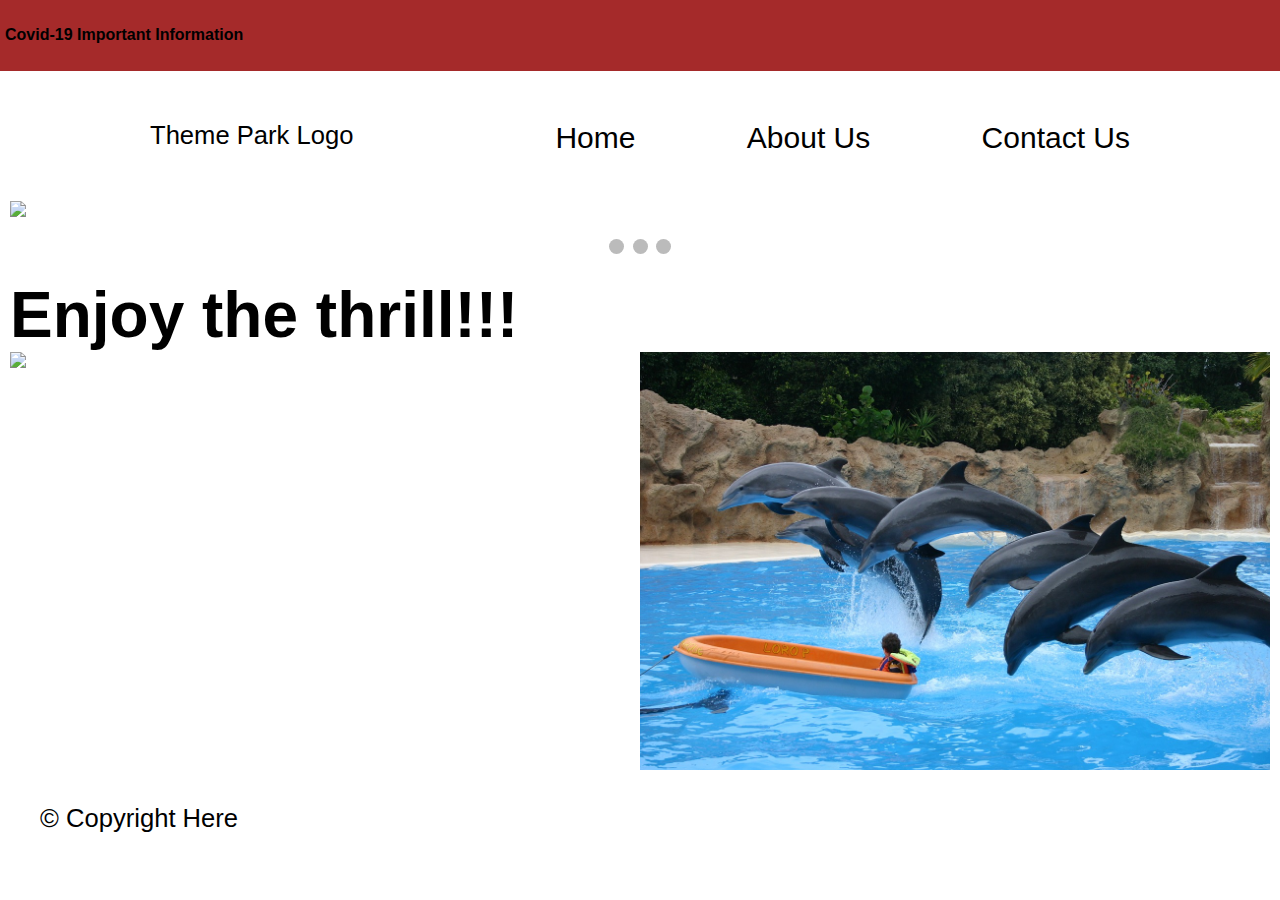
==== index.html @ c7a7974d "Second Commit" ====
<!DOCTYPE html>
<html lang="en">
  <head>
    <title>THEME PARK</title>
    <link rel="stylesheet" href="styles.css" />
    <meta name="description" content="Theme Park" />
    <meta name="viewport" content="width=device-width, initial-scale=1.0">
  </head>
  <body>
      
<!------------------------------- Alert Banner ------------------------------->
    <div class="alert-banner">
        <div class="covid-animation-wrapper">
      <h4>Covid-19 Important Information</h4>
          </div>      
    </div>
      
<!------------------------------- Navigation Bar ------------------------------->
    <nav class="general-padding">
 
      <ul id="menu-wrapper">
        <div class="logo-wrapper">
          <li class="logo" style="font-size: 2vw; color: black ">Theme Park Logo</li>
        </div>
        <li class="nav-item"><a href="index.html">Home</a></li>
        <li class="nav-item"><a href="about.html">About Us</a></li>
        <li class="nav-item"><a href="contact.html">Contact Us</a></li>
      </ul>
    </nav>
      

<!------------------------------- SlideShow section------------------------------->
 <section id="blog-section" class="general-padding-slideshow" >
     
    <div id="slideshow-general">
      <div class="mySlides">
        <img src="images/pexels-brett-sayles-3008103.jpg" style="width:100%">
      </div>
      <div class="mySlides">
        <img src="images/pexels-stas-knop-1208055.jpg" style="width:100%">
      </div>
         <div class="mySlides">
        <img src="images/image3.jpg" style="width:100%">
      </div>

<!-- Next and previous buttons -->
  <a class="previous" onclick="plusSlides(-1)">&#10094;</a>
  <a class="next" onclick="plusSlides(1)">&#10095;</a>
</div>
<br>

<!-- The dots/circles -->
<div style="text-align:center">
  <span class="dot" onclick="currentSlide(1)"></span> 
  <span class="dot" onclick="currentSlide(2)"></span> 
  <span class="dot" onclick="currentSlide(3)"></span> 
</div>
    

</section>   
      
<!------------------------------- End SlideShow section ------------------------------->
      
<!-------------------------------  Recommendation Section ------------------------------>
      
<section id="blog-section" class="general-padding-recommendation" >
      
<h1 style="font-size: 5vw; color: black ">Enjoy the thrill!!!</h1>
    
    <div class="recommendation-responsive">
      <div class="recommendation-gallery">
          <img src="images/pexels-craig-adderley-3411141.jpg">
          <div class="recommendation-desc">
          </div>
      </div>
    </div>

    <div class="recommendation-responsive">
      <div class="recommendation-gallery">
          <img src="images/dolphins-3216409_1280.jpg">
          <div class="recommendation-desc">
          </div>
      </div>
    </div>
  
      
<footer class="footer-block">
    <span>&copy; Copyright Here</span>
</footer>
 
</section>   
<!---------------------------  End Recommendation Section ------------------------------>
      
<!------------------------------- SlideShow Script ------------------------------->
<script>
var slideIndex = 1;
showSlides(slideIndex);

function plusSlides(n) 
{
  showSlides(slideIndex += n);
}

function currentSlide(n) 
{
  showSlides(slideIndex = n);
}

function showSlides(n) 
{
  var i;
  var slides = document.getElementsByClassName("mySlides");
  var dots = document.getElementsByClassName("dot");
  if (n > slides.length) {
      slideIndex = 1;
      }    
  if (n < 1) {
      slideIndex = slides.length;
      }
  for (i = 0; i < slides.length; i++) 
      {
      slides[i].style.display = "none";  
      }
  for (i = 0; i < dots.length; i++) 
      {
      dots[i].className = dots[i].className.replace(" active");
      }
  
    slides[slideIndex-1].style.display = "block";  
    dots[slideIndex-1].className += " active";
}
</script>
      
      
  </body>
</html>
---- styles.css ----
* {box-sizing: border-box;
  font-family: sans-serif; 

}

body {
  margin: 0;
}

.general-padding {
  padding: 50px 150px 50px 150px;
}

.general-grid {
    display: grid;
    grid-template-columns: repeat(auto-fit, minmax(250px, 2fr));
    grid-column-gap: 1.5rem;
    grid-row-gap: 1.5rem;
  }

nav {
  background: white;
  height: 120px;
  margin: 0;
  color: white;
  align-items: center;
}

.nav-item a {
  cursor: pointer;
  color: black;
  text-decoration: none;
}


#menu-wrapper {
  list-style-type: none;
  display: flex;
  justify-content: space-between;
  flex-direction: row;
  font-size: 30px;
  margin: 0;
}

ul {
  margin: 0;
 padding: 0;
}

.logo-wrapper {
  width: 30%;
  font-size: 24px;
  cursor: pointer;
}

#blog-section > h1 {
   margin: 0;
  }


/*------------------------------- SlideShow section -------------------------------*/


.general-padding-slideshow {
  padding: 10px 10px 10px 10px;
}

#slideshow-general {
    background: white;
    position: relative;
}

/* Hide the images */
.mySlides {
  display: none;
}

/* Next and previous buttons */
.previous, .next {
  cursor: pointer;
  position: absolute;
  top: 50%;
  width: auto;
  margin-top: -22px;
  padding: 16px;
  color: white;
  user-select: none;
}

/* Location of the next button */
.next {
  right: 0;
  border-radius: 3px 0 0 3px;
}

/* Location of the previous button */
.previous {
  left: 0;
  border-radius: 3px 0 0 3px;
}

/* Dot indicators */
.dot {
  cursor: pointer;
  height: 15px;
  width: 15px;
  margin: 0 2px;
  background-color: #bbb;
  border-radius: 50%;
  display: inline-block;
}

/*------------------------------- End SlideShow section -------------------------------*/



/*-------------------------------  Recommendation Section ------------------------------*/


.general-padding-recommendation {
  padding: 10px 10px 10px 10px;
}


/* Gallery hover recommendation effect to give it a sunken look*/
div.recommendation-gallery:hover {
  border: 10px ridge;
}

/* Gallery recommendation image size*/
div.recommendation-gallery img {
  width: 100%;
  height: auto;
}

/* Gallery recommendations make each of them a column of same size */
.recommendation-responsive {
  padding: 0 px;
  float: left;
  width: 50%;
}
/*-------------------------------  End Recommendation Section --------------------------*/

/*------------------------------- Start Footer -------------------------------*/
  
.footer-block {
  width: 2000px;
  height: 100px;
  display: flex;
  align-items: left;
  justify-content: space-between;
  padding:30px;
  font-size: 2vw;
}
footer {
    display: flex;
    justify-content: space-between;
    flex-wrap: wrap;
    background-color: white;
    color: black;
  }
/*------------------------------- End Footer -------------------------------*/

/*------------------------------- Start Alert Banner -------------------------------*/

/*Set the size and colour of the alert banner*/
.alert-banner{
  background: #a52a2a;
  padding:5px;
  width: 100%;
  overflow:hidden;
}

/*Control the alert banner heading */
.alert-banner h4 {
  position: 0px;
  animation-name: slide-left-to-right-alt;
  animation-duration: 20s;
  animation-iteration-count: infinite;
  animation-direction: alternate;
  animation-timing-function: ease;
}

/* Animation to move the element from left to the right */
@keyframes slide-left-to-right-alt {
  from {
    margin-left: 5%;
  }

  to {
    margin-left: 75%;
  }
}

/*------------------------------- End Start Alert Banner -------------------------------*/
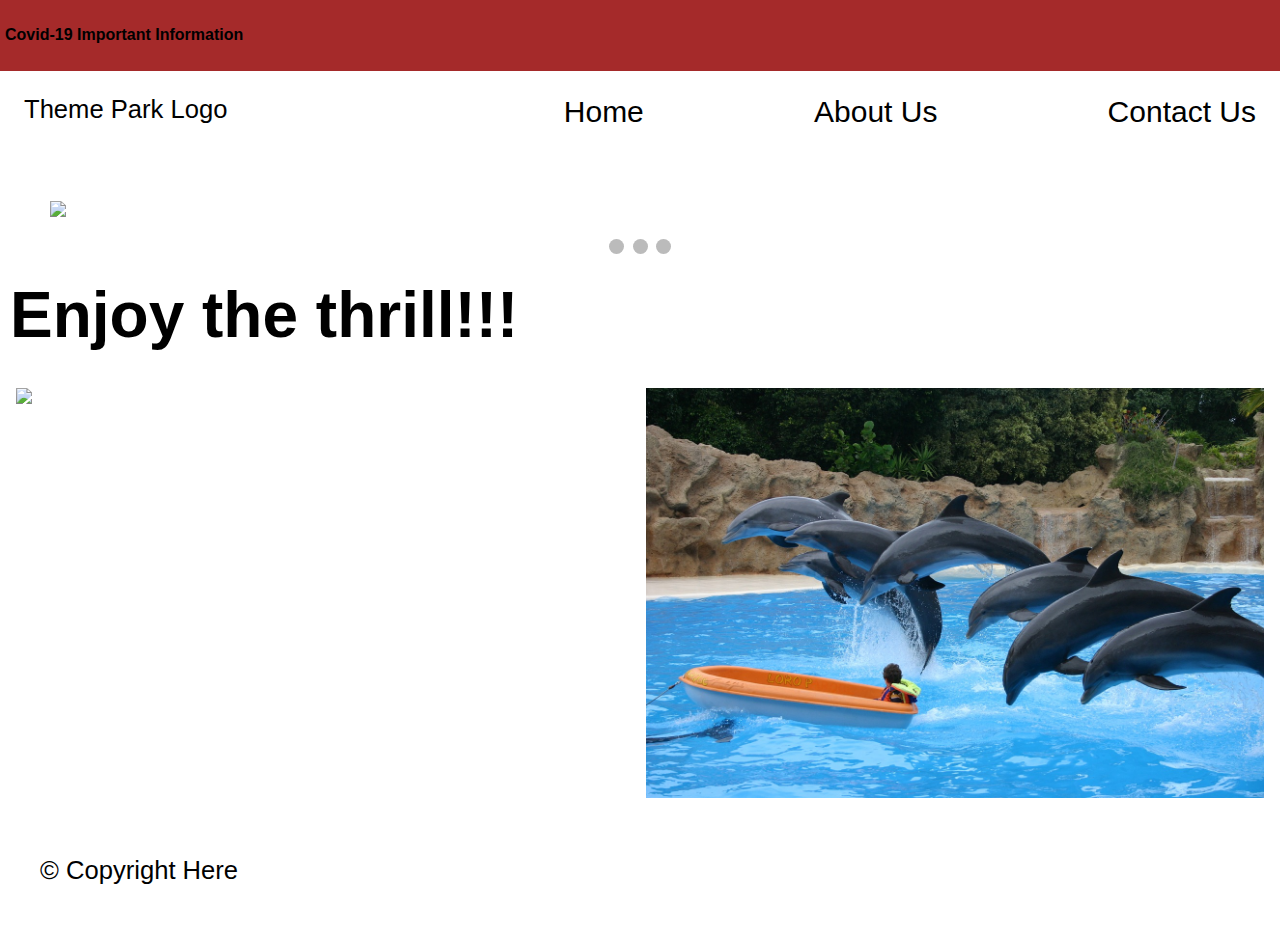
==== commit 80d78f3a: "Final ones" ====
--- a/index.html
+++ b/index.html
@@ -8,14 +8,14 @@
   </head>
   <body>
       
-<!------------------------------- Alert Banner ------------------------------->
+<!------------------------------- Banner ------------------------------->
     <div class="alert-banner">
         <div class="covid-animation-wrapper">
       <h4>Covid-19 Important Information</h4>
           </div>      
     </div>
       
-<!------------------------------- Navigation Bar ------------------------------->
+<!------------------------------- Menu ------------------------------->
     <nav class="general-padding">
  
       <ul id="menu-wrapper">
@@ -49,7 +49,7 @@
 </div>
 <br>
 
-<!-- The dots/circles -->
+<!-- The dots -->
 <div style="text-align:center">
   <span class="dot" onclick="currentSlide(1)"></span> 
   <span class="dot" onclick="currentSlide(2)"></span> 
@@ -66,6 +66,9 @@
 <section id="blog-section" class="general-padding-recommendation" >
       
 <h1 style="font-size: 5vw; color: black ">Enjoy the thrill!!!</h1>
+    
+<br>
+<br>
     
     <div class="recommendation-responsive">
       <div class="recommendation-gallery">
@@ -88,8 +91,13 @@
     <span>&copy; Copyright Here</span>
 </footer>
  
-</section>   
+</section>  
+      
+      
+      
+
 <!---------------------------  End Recommendation Section ------------------------------>
+      
       
 <!------------------------------- SlideShow Script ------------------------------->
 <script>
--- a/styles.css
+++ b/styles.css
@@ -4,11 +4,11 @@
 }
 
 body {
-  margin: 0;
+    margin: 0;
 }
 
 .general-padding {
-  padding: 50px 150px 50px 150px;
+    padding: 50px 150px 50px 150px;
 }
 
 .general-grid {
@@ -55,14 +55,14 @@
 
 #blog-section > h1 {
    margin: 0;
-  }
+}
 
 
 /*------------------------------- SlideShow section -------------------------------*/
 
 
 .general-padding-slideshow {
-  padding: 10px 10px 10px 10px;
+    padding: 10px 50px 10px 50px;
 }
 
 #slideshow-general {
@@ -70,44 +70,44 @@
     position: relative;
 }
 
-/* Hide the images */
+
 .mySlides {
-  display: none;
+    display: none;
 }
 
 /* Next and previous buttons */
 .previous, .next {
-  cursor: pointer;
-  position: absolute;
-  top: 50%;
-  width: auto;
-  margin-top: -22px;
-  padding: 16px;
-  color: white;
-  user-select: none;
+    cursor: pointer;
+    position: absolute;
+    top: 50%;
+    width: auto;
+    margin-top: -22px;
+    padding: 16px;
+    color: white;
+    user-select: none;
 }
 
 /* Location of the next button */
 .next {
-  right: 0;
-  border-radius: 3px 0 0 3px;
+    right: 0;
+    border-radius: 3px 0 0 3px;
 }
 
 /* Location of the previous button */
 .previous {
-  left: 0;
-  border-radius: 3px 0 0 3px;
+    left: 0;
+    border-radius: 3px 0 0 3px;
 }
 
 /* Dot indicators */
 .dot {
-  cursor: pointer;
-  height: 15px;
-  width: 15px;
-  margin: 0 2px;
-  background-color: #bbb;
-  border-radius: 50%;
-  display: inline-block;
+    cursor: pointer;
+    height: 15px;
+    width: 15px;
+    margin: 0 2px;
+    background-color: #bbb;
+    border-radius: 50%;
+    display: inline-block;
 }
 
 /*------------------------------- End SlideShow section -------------------------------*/
@@ -118,39 +118,40 @@
 
 
 .general-padding-recommendation {
-  padding: 10px 10px 10px 10px;
-}
-
-
-/* Gallery hover recommendation effect to give it a sunken look*/
+    padding: 10px 10px 10px 10px;
+}
+
+/* Hightlight effect */
 div.recommendation-gallery:hover {
-  border: 10px ridge;
-}
-
-/* Gallery recommendation image size*/
+    border: 10px ridge;
+}
+
 div.recommendation-gallery img {
-  width: 100%;
-  height: auto;
-}
-
-/* Gallery recommendations make each of them a column of same size */
+    width: 100%;
+    height: auto;
+}
+
 .recommendation-responsive {
-  padding: 0 px;
-  float: left;
-  width: 50%;
-}
+    padding: 0 6px;
+    float: left;
+    width: 50%;
+    margin-bottom: 1.5rem;
+}
+
+
+
 /*-------------------------------  End Recommendation Section --------------------------*/
 
 /*------------------------------- Start Footer -------------------------------*/
   
 .footer-block {
-  width: 2000px;
-  height: 100px;
-  display: flex;
-  align-items: left;
-  justify-content: space-between;
-  padding:30px;
-  font-size: 2vw;
+    width: 2000px;
+    height: 100px;
+    display: flex;
+    align-items: left;
+    justify-content: space-between;
+    padding:30px;
+    font-size: 2vw;
 }
 footer {
     display: flex;
@@ -161,40 +162,55 @@
   }
 /*------------------------------- End Footer -------------------------------*/
 
-/*------------------------------- Start Alert Banner -------------------------------*/
-
-/*Set the size and colour of the alert banner*/
+/*------------------------------- Start  Banner -------------------------------*/
+
+/*Size and colour */
 .alert-banner{
-  background: #a52a2a;
-  padding:5px;
-  width: 100%;
-  overflow:hidden;
-}
-
-/*Control the alert banner heading */
+    background: #a52a2a;
+    padding:5px;
+    width: 100%;
+    overflow:hidden;
+}
+
+/*Animation */
 .alert-banner h4 {
-  position: 0px;
-  animation-name: slide-left-to-right-alt;
-  animation-duration: 20s;
-  animation-iteration-count: infinite;
-  animation-direction: alternate;
-  animation-timing-function: ease;
-}
-
-/* Animation to move the element from left to the right */
+    position: 0px;
+    animation-name: slide-left-to-right-alt;
+    animation-duration: 20s;
+    animation-iteration-count: infinite;
+    animation-direction: alternate;
+    animation-timing-function: ease;
+}
+
 @keyframes slide-left-to-right-alt {
-  from {
+    from {
     margin-left: 5%;
   }
 
-  to {
+    to {
     margin-left: 75%;
   }
 }
 
-/*------------------------------- End Start Alert Banner -------------------------------*/
-
-
-
-
-
+/*------------------------------- End  Banner -------------------------------*/
+
+/*------------------------------- Start Responsive ------------------------------>*/
+
+@media only screen and (max-width: 1366px) {
+    .general-padding {
+        padding: 1.5rem;
+}
+      
+@media only screen and (max-width: 700px) {
+    .recommendation-responsive {
+        width: 100%;
+        margin: 6px 0;
+}
+      
+/*------------------------------- End  Responsive -------------------------------*/   
+
+
+
+
+
+
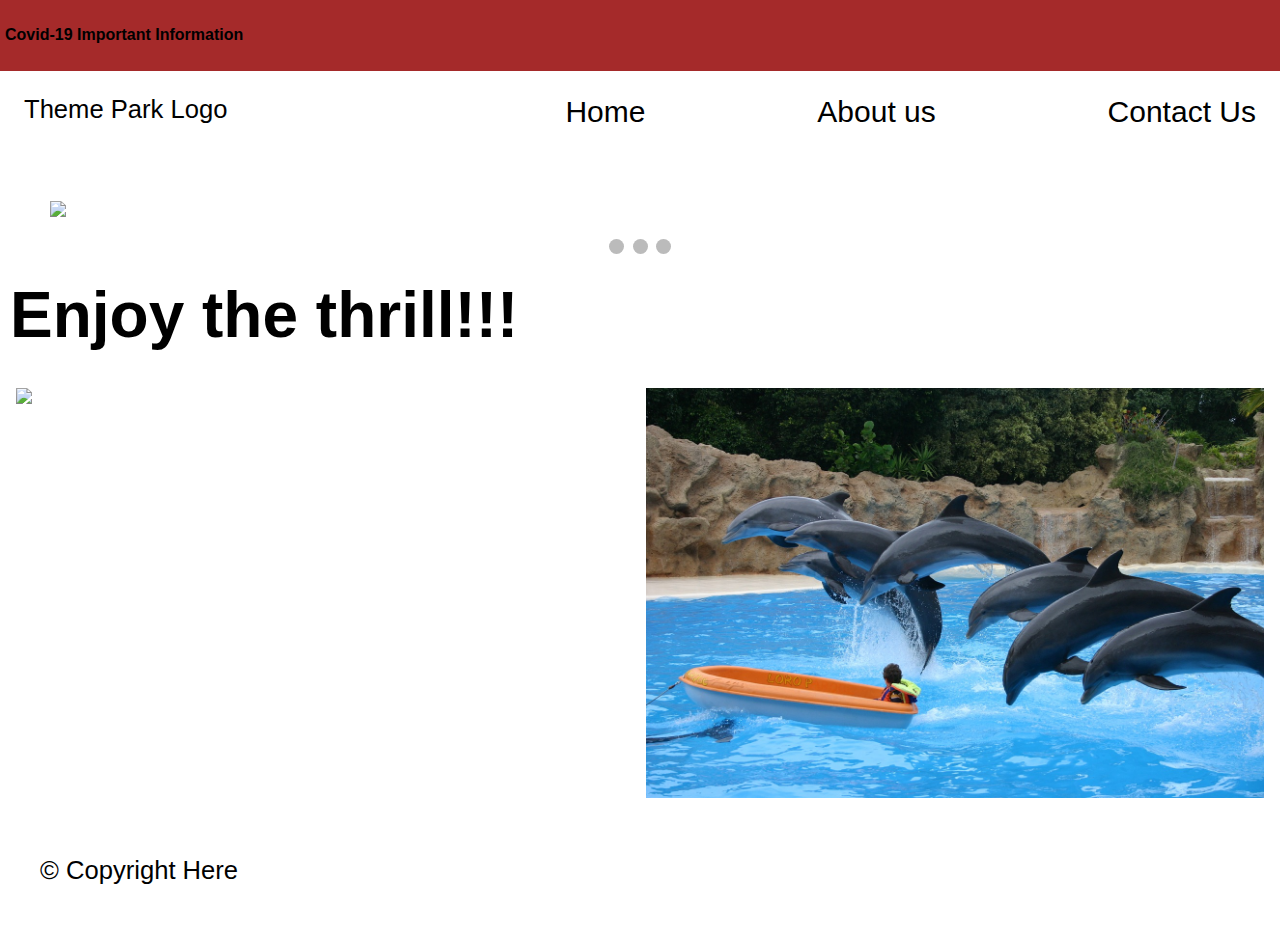
==== commit d3a885b1: "Update index.html" ====
--- a/index.html
+++ b/index.html
@@ -9,7 +9,7 @@
   <body>
       
 <!------------------------------- Banner ------------------------------->
-    <div class="alert-banner">
+    <div class="banner">
         <div class="covid-animation-wrapper">
       <h4>Covid-19 Important Information</h4>
           </div>      
@@ -23,7 +23,7 @@
           <li class="logo" style="font-size: 2vw; color: black ">Theme Park Logo</li>
         </div>
         <li class="nav-item"><a href="index.html">Home</a></li>
-        <li class="nav-item"><a href="about.html">About Us</a></li>
+        <li class="nav-item"><a href="AboutUs.html">About us</a></li>
         <li class="nav-item"><a href="contact.html">Contact Us</a></li>
       </ul>
     </nav>
--- a/styles.css
+++ b/styles.css
@@ -165,7 +165,7 @@
 /*------------------------------- Start  Banner -------------------------------*/
 
 /*Size and colour */
-.alert-banner{
+.banner{
     background: #a52a2a;
     padding:5px;
     width: 100%;
@@ -173,7 +173,7 @@
 }
 
 /*Animation */
-.alert-banner h4 {
+.banner h4 {
     position: 0px;
     animation-name: slide-left-to-right-alt;
     animation-duration: 20s;
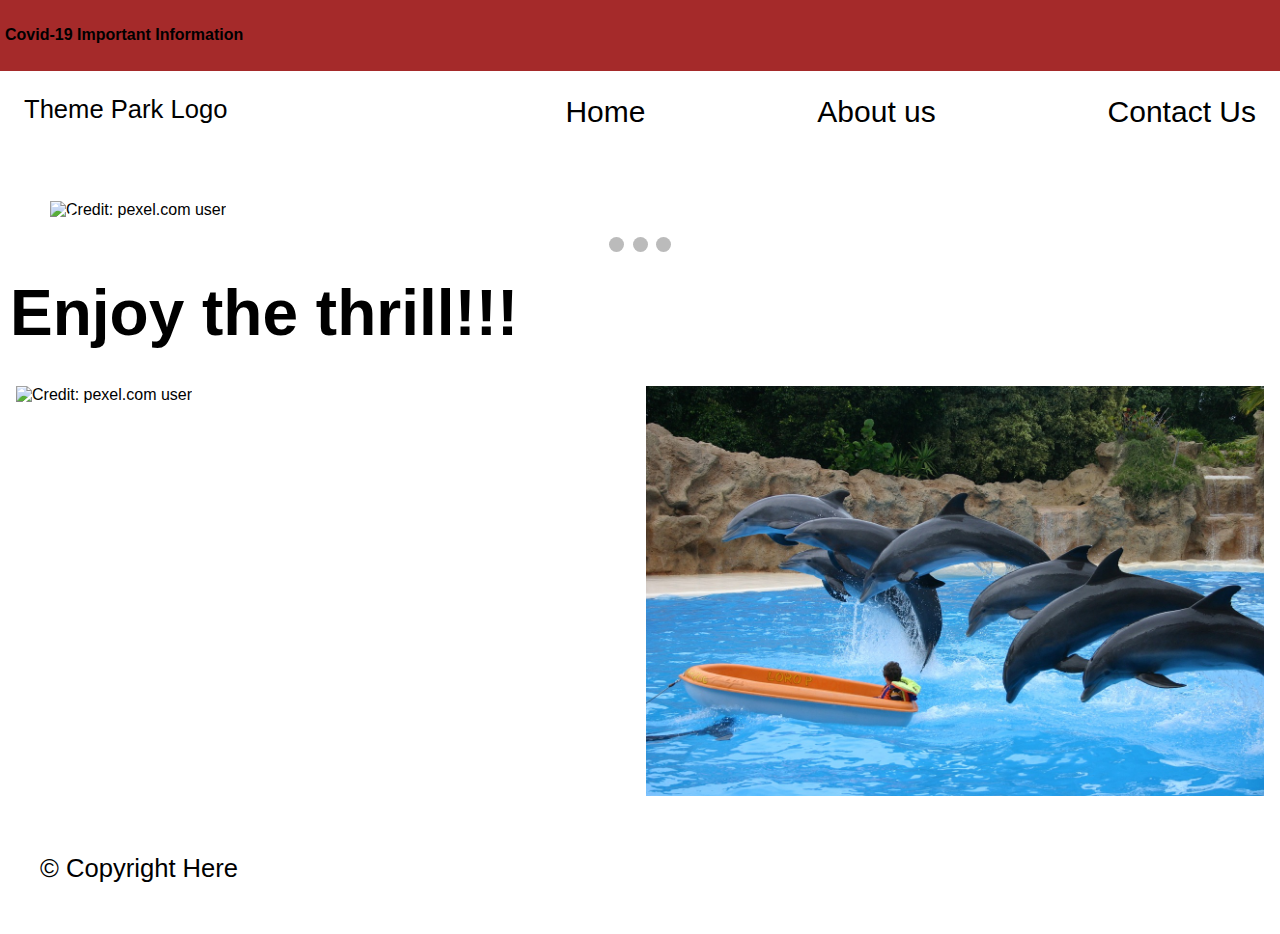
==== commit 293afd0c: "Update index.html" ====
--- a/index.html
+++ b/index.html
@@ -10,9 +10,7 @@
       
 <!------------------------------- Banner ------------------------------->
     <div class="banner">
-        <div class="covid-animation-wrapper">
-      <h4>Covid-19 Important Information</h4>
-          </div>      
+      <h4>Covid-19 Important Information</h4>    
     </div>
       
 <!------------------------------- Menu ------------------------------->
@@ -34,13 +32,13 @@
      
     <div id="slideshow-general">
       <div class="mySlides">
-        <img src="images/pexels-brett-sayles-3008103.jpg" style="width:100%">
+        <img src="images/pexels-brett-sayles-3008103.jpg" style="width:100%" alt="Credit: pexel.com user ">
       </div>
       <div class="mySlides">
-        <img src="images/pexels-stas-knop-1208055.jpg" style="width:100%">
+        <img src="images/pexels-stas-knop-1208055.jpg" style="width:100%" alt="Credit: pexel.com user ">
       </div>
          <div class="mySlides">
-        <img src="images/image3.jpg" style="width:100%">
+        <img src="images/image3.jpg" style="width:100%" alt="Credit: pexel.com user ">
       </div>
 
 <!-- Next and previous buttons -->
@@ -72,7 +70,7 @@
     
     <div class="recommendation-responsive">
       <div class="recommendation-gallery">
-          <img src="images/pexels-craig-adderley-3411141.jpg">
+          <img src="images/pexels-craig-adderley-3411141.jpg" alt="Credit: pexel.com user ">
           <div class="recommendation-desc">
           </div>
       </div>
@@ -80,7 +78,7 @@
 
     <div class="recommendation-responsive">
       <div class="recommendation-gallery">
-          <img src="images/dolphins-3216409_1280.jpg">
+          <img src="images/dolphins-3216409_1280.jpg" alt="Credit: pexel.com user ">
           <div class="recommendation-desc">
           </div>
       </div>
--- a/styles.css
+++ b/styles.css
@@ -175,14 +175,14 @@
 /*Animation */
 .banner h4 {
     position: 0px;
-    animation-name: slide-left-to-right-alt;
+    animation-name: mymove;
     animation-duration: 20s;
     animation-iteration-count: infinite;
     animation-direction: alternate;
     animation-timing-function: ease;
 }
 
-@keyframes slide-left-to-right-alt {
+@keyframes mymove {
     from {
     margin-left: 5%;
   }
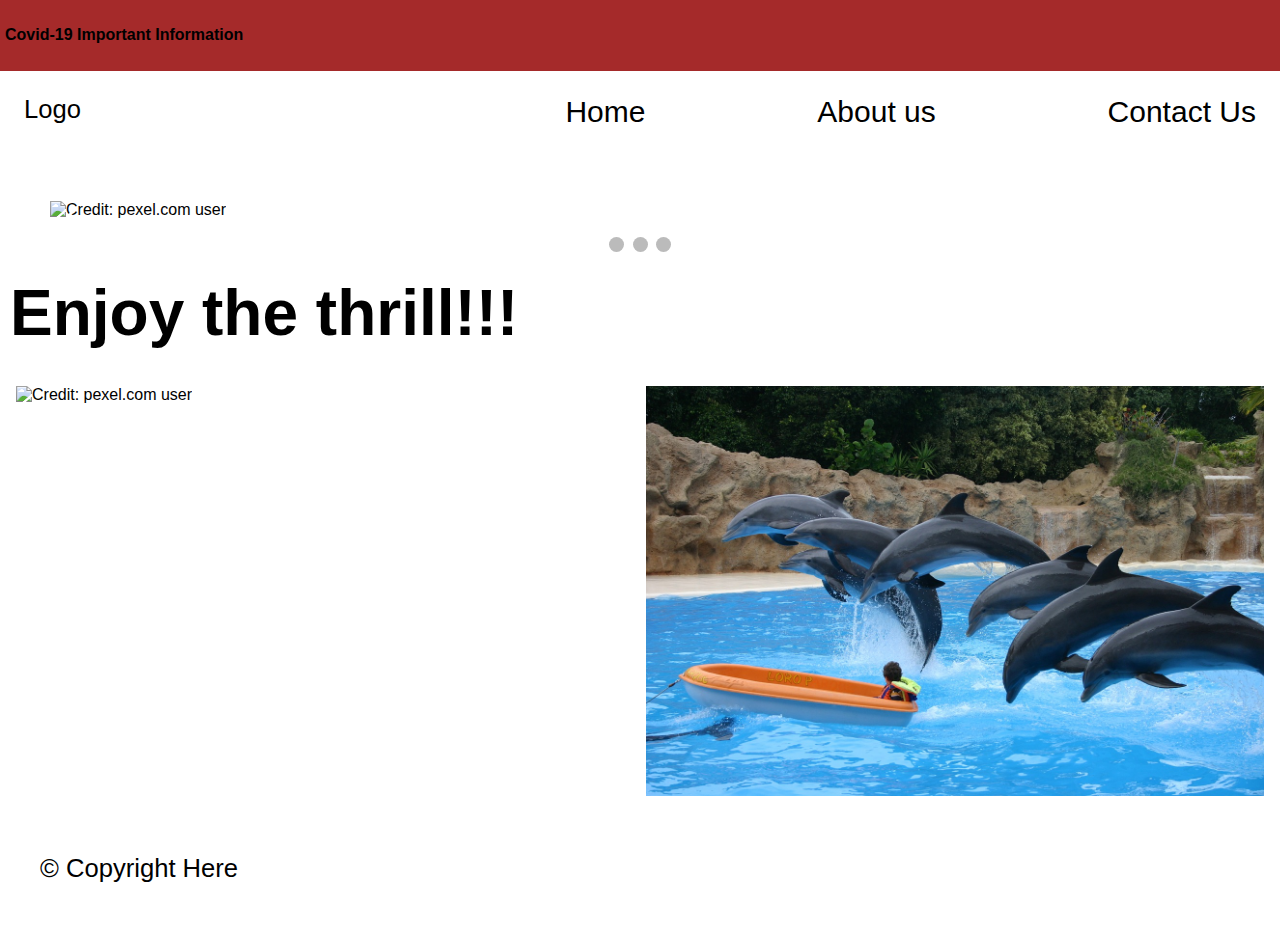
==== commit 69f4e323: "Update index.html" ====
--- a/index.html
+++ b/index.html
@@ -18,7 +18,7 @@
  
       <ul id="menu-wrapper">
         <div class="logo-wrapper">
-          <li class="logo" style="font-size: 2vw; color: black ">Theme Park Logo</li>
+          <li class="logo" style="font-size: 2vw; color: black ">Logo</li>
         </div>
         <li class="nav-item"><a href="index.html">Home</a></li>
         <li class="nav-item"><a href="AboutUs.html">About us</a></li>
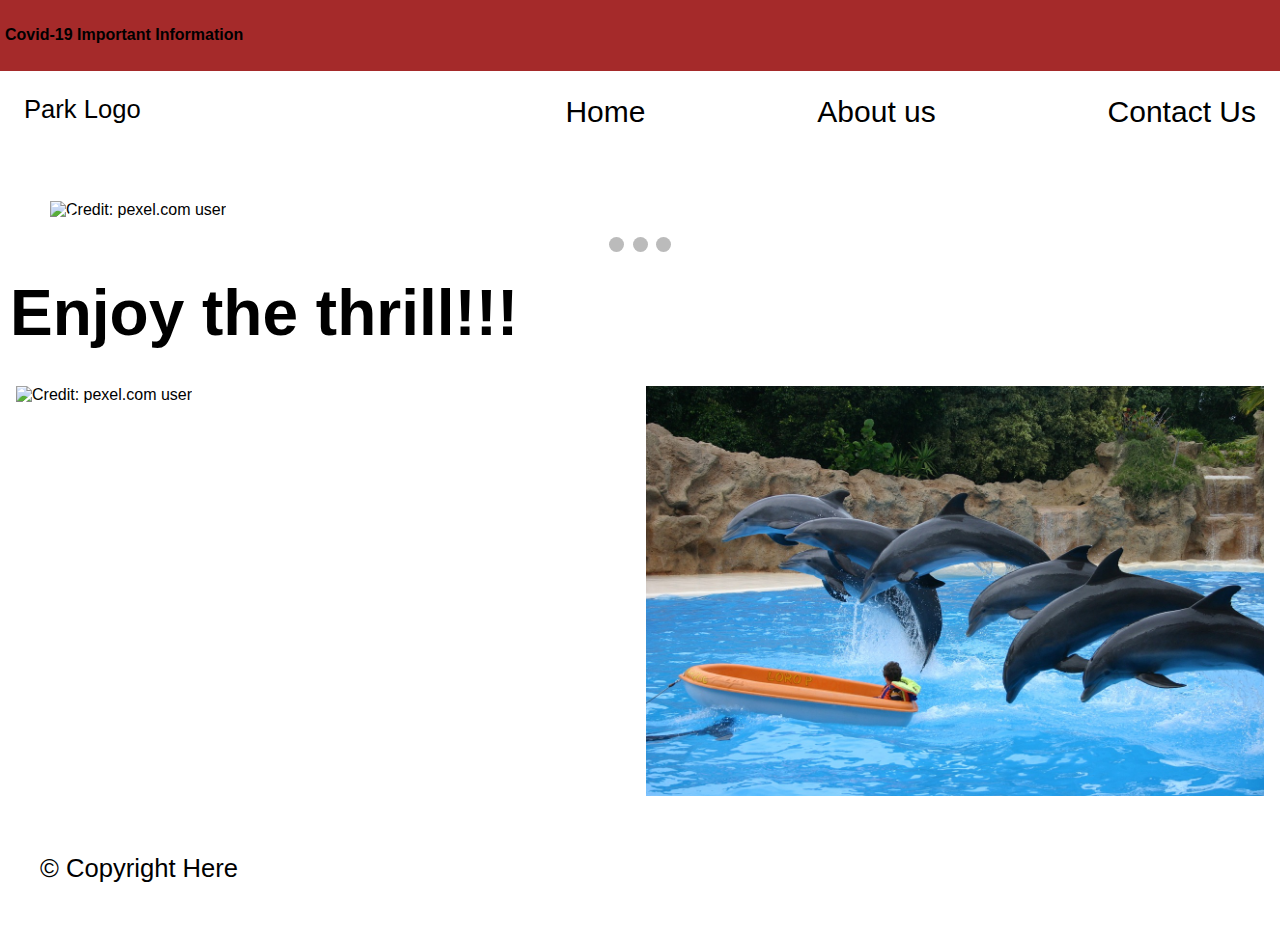
==== commit 427e7542: "Update index.html" ====
--- a/index.html
+++ b/index.html
@@ -18,7 +18,7 @@
  
       <ul id="menu-wrapper">
         <div class="logo-wrapper">
-          <li class="logo" style="font-size: 2vw; color: black ">Logo</li>
+          <li class="logo" style="font-size: 2vw; color: black "> Park Logo</li>
         </div>
         <li class="nav-item"><a href="index.html">Home</a></li>
         <li class="nav-item"><a href="AboutUs.html">About us</a></li>
